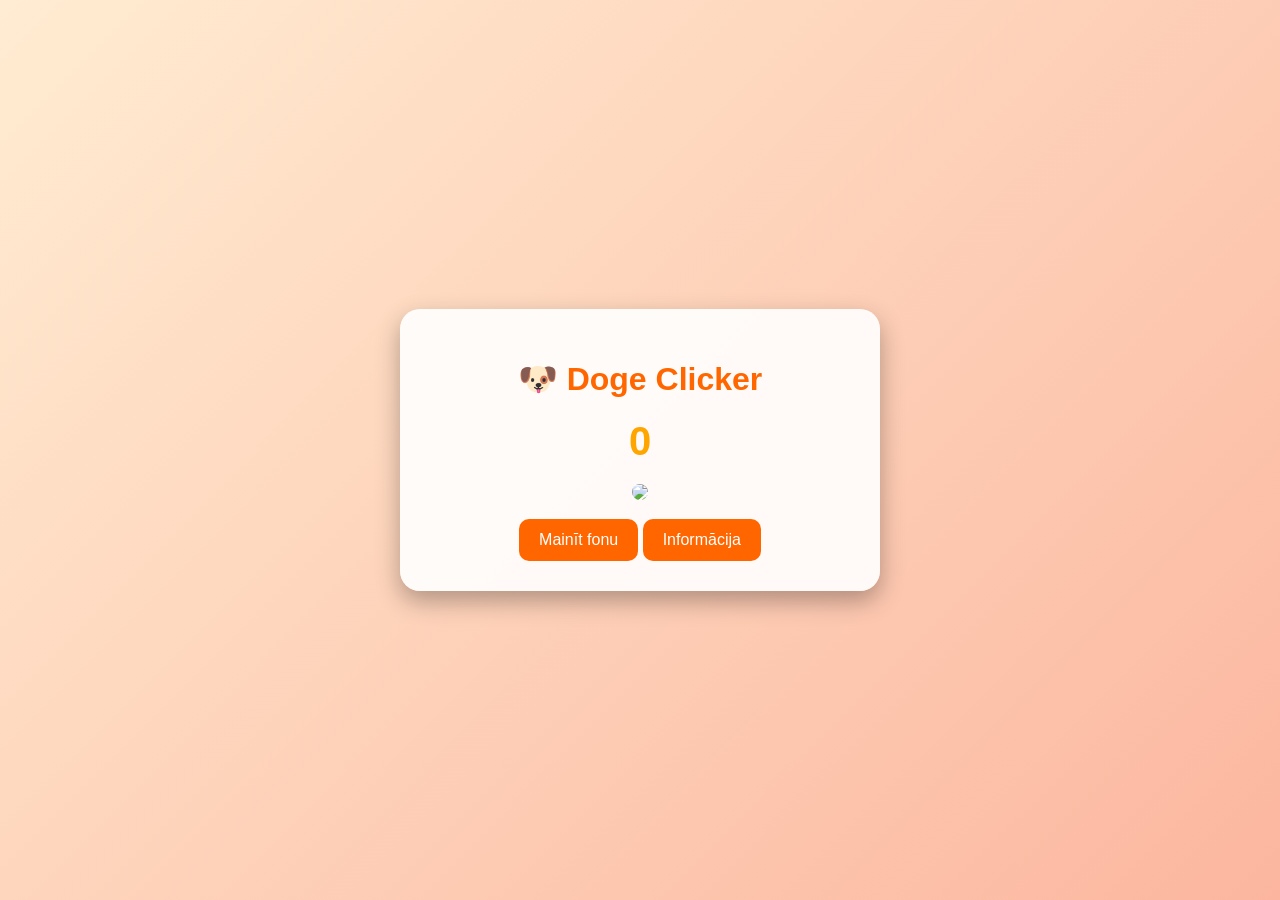
==== clicker.html @ 21f1ea2a "Pievieno html failu par clicker game" ====
<!DOCTYPE html>
<html lang="lv">
<head>
<meta charset="UTF-8">
<meta name="viewport" content="width=device-width, initial-scale=1.0">
<title>Doge Clicker</title>

<style>
body {
    margin: 0;
    padding: 0;
    font-family: Arial, sans-serif;
    display: flex;
    justify-content: center;
    align-items: center;
    height: 100vh;
    transition: 0.5s;
    background-size: cover;
    background-position: center;
}

/* Backgrounds */
.bg1 {
    background: linear-gradient(135deg, #ffecd2, #fcb69f);
}

.bg2 {
    background-image: url("https://wallpapercave.com/wp/wp6975998.jpg");
}

.bg3 {
    background-image: url("https://wallpapercave.com/wp/wp11369181.jpg");
}

.game {
    background: rgba(255,255,255,0.9);
    padding: 30px;
    border-radius: 20px;
    text-align: center;
    box-shadow: 0 10px 25px rgba(0,0,0,0.3);
    width: 420px;
}

h1 {
    color: #ff6600;
}

#score {
    font-size: 40px;
    font-weight: bold;
    color: orange;
    margin: 20px 0;
}

#doge {
    width: 250px;
    cursor: pointer;
    transition: 0.1s;
    border-radius: 20px;
}

#doge:hover {
    transform: scale(1.05);
}

#doge:active {
    transform: scale(0.95);
}

button {
    margin-top: 15px;
    padding: 12px 20px;
    border: none;
    border-radius: 10px;
    background: #ff6600;
    color: white;
    font-size: 16px;
    cursor: pointer;
    transition: 0.2s;
}

button:hover {
    background: #e65c00;
}

#infoBox {
    margin-top: 20px;
    padding: 15px;
    border-radius: 10px;
    background: #ffe0cc;
    display: none;
}
</style>
</head>

<body class="bg1">

<div class="game">

    <h1>🐶 Doge Clicker</h1>

    <div id="score">0</div>

    <img 
        id="doge"
        src="https://pngimg.com/uploads/doge_meme/doge_meme_PNG8.png"
    >

    <br>

    <button onclick="changeBackground()">
        Mainīt fonu
    </button>

    <button onclick="showInfo()">
        Informācija
    </button>

    <div id="infoBox"></div>

</div>

<script>

let score = 0;

const scoreText = document.getElementById("score");
const doge = document.getElementById("doge");
const infoBox = document.getElementById("infoBox");

let skinLevel = 0;
let bgLevel = 0;

/* Doge skins */
const skins = [
    "https://pngimg.com/uploads/doge_meme/doge_meme_PNG8.png",

    "https://i.pinimg.com/564x/91/9f/5f/919f5fda380957589650eb9285dcdf92.jpg",

    "https://i.imgur.com/5cX1K7F.png"
];

/* Background classes */
const backgrounds = [
    "bg1",
    "bg2",
    "bg3"
];

/* Click on doge */
doge.addEventListener("click", function() {

    score++;
    scoreText.textContent = score;

    /* unlock skin */
    if (score >= 10 && skinLevel === 0) {
        doge.src = skins[1];
        skinLevel = 1;
        alert("🎉 Jauns Doge apģērbs!");
    }

    if (score >= 25 && skinLevel === 1) {
        doge.src = skins[2];
        skinLevel = 2;
        alert("🔥 Jauna Doge poza!");
    }

});

/* Change background */
function changeBackground() {

    if (score < 5) {
        alert("Vajag vismaz 5 klikšķus!");
        return;
    }

    bgLevel++;

    if (bgLevel >= backgrounds.length) {
        bgLevel = 0;
    }

    document.body.className = backgrounds[bgLevel];
}

/* Show info */
function showInfo() {

    infoBox.style.display = "block";

    let nextSkin = "";

    if (score < 10) {
        nextSkin = 10 - score;
    }
    else if (score < 25) {
        nextSkin = 25 - score;
    }
    else {
        nextSkin = "Visi skin atbloķēti!";
    }

    infoBox.innerHTML = `
        <b>Klikšķi:</b> ${score} <br><br>

        <b>Līdz nākamajam skin:</b> ${nextSkin}
    `;
}

</script>

</body>
</html>
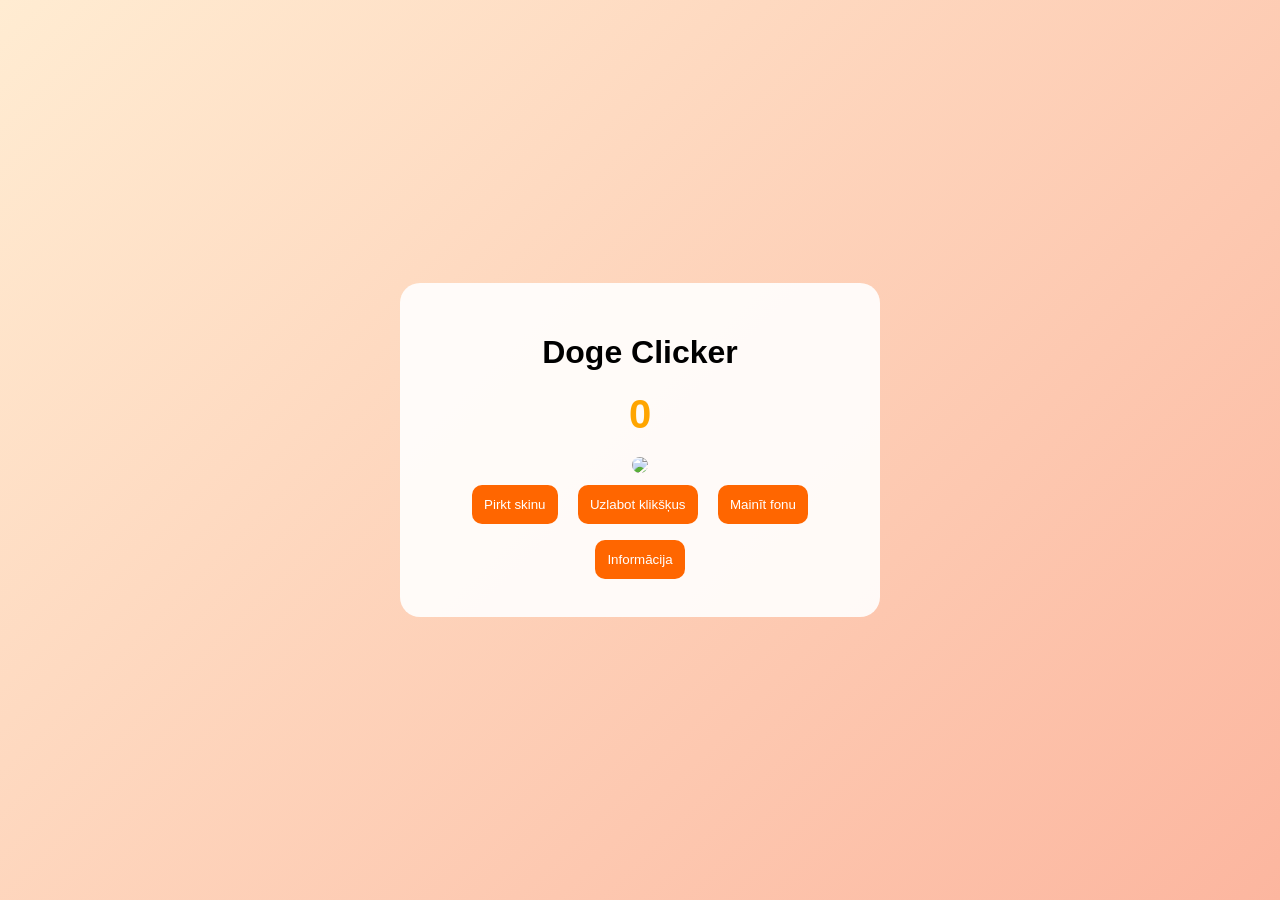
==== commit 8bdedfdb: "Samainiju pilnigi kodu par clickeru" ====
--- a/clicker.html
+++ b/clicker.html
@@ -8,8 +8,7 @@
 <style>
 body {
     margin: 0;
-    padding: 0;
-    font-family: Arial, sans-serif;
+    font-family: Arial;
     display: flex;
     justify-content: center;
     align-items: center;
@@ -19,7 +18,6 @@
     background-position: center;
 }
 
-/* Backgrounds */
 .bg1 {
     background: linear-gradient(135deg, #ffecd2, #fcb69f);
 }
@@ -37,12 +35,7 @@
     padding: 30px;
     border-radius: 20px;
     text-align: center;
-    box-shadow: 0 10px 25px rgba(0,0,0,0.3);
     width: 420px;
-}
-
-h1 {
-    color: #ff6600;
 }
 
 #score {
@@ -55,32 +48,17 @@
 #doge {
     width: 250px;
     cursor: pointer;
-    transition: 0.1s;
     border-radius: 20px;
 }
 
-#doge:hover {
-    transform: scale(1.05);
-}
-
-#doge:active {
-    transform: scale(0.95);
-}
-
 button {
-    margin-top: 15px;
-    padding: 12px 20px;
+    margin: 8px;
+    padding: 12px;
     border: none;
     border-radius: 10px;
     background: #ff6600;
     color: white;
-    font-size: 16px;
     cursor: pointer;
-    transition: 0.2s;
-}
-
-button:hover {
-    background: #e65c00;
 }
 
 #infoBox {
@@ -96,120 +74,23 @@
 <body class="bg1">
 
 <div class="game">
-
-    <h1>🐶 Doge Clicker</h1>
+    <h1>Doge Clicker</h1>
 
     <div id="score">0</div>
 
-    <img 
-        id="doge"
-        src="https://pngimg.com/uploads/doge_meme/doge_meme_PNG8.png"
-    >
+    <img id="doge" src="https://pngimg.com/uploads/doge_meme/doge_meme_PNG8.png">
 
     <br>
 
-    <button onclick="changeBackground()">
-        Mainīt fonu
-    </button>
-
-    <button onclick="showInfo()">
-        Informācija
-    </button>
+    <button onclick="buySkin()">Pirkt skinu</button>
+    <button onclick="upgradeClicks()">Uzlabot klikšķus</button>
+    <button onclick="changeBackground()">Mainīt fonu</button>
+    <button onclick="showInfo()">Informācija</button>
 
     <div id="infoBox"></div>
-
 </div>
 
-<script>
-
-let score = 0;
-
-const scoreText = document.getElementById("score");
-const doge = document.getElementById("doge");
-const infoBox = document.getElementById("infoBox");
-
-let skinLevel = 0;
-let bgLevel = 0;
-
-/* Doge skins */
-const skins = [
-    "https://pngimg.com/uploads/doge_meme/doge_meme_PNG8.png",
-
-    "https://i.pinimg.com/564x/91/9f/5f/919f5fda380957589650eb9285dcdf92.jpg",
-
-    "https://i.imgur.com/5cX1K7F.png"
-];
-
-/* Background classes */
-const backgrounds = [
-    "bg1",
-    "bg2",
-    "bg3"
-];
-
-/* Click on doge */
-doge.addEventListener("click", function() {
-
-    score++;
-    scoreText.textContent = score;
-
-    /* unlock skin */
-    if (score >= 10 && skinLevel === 0) {
-        doge.src = skins[1];
-        skinLevel = 1;
-        alert("🎉 Jauns Doge apģērbs!");
-    }
-
-    if (score >= 25 && skinLevel === 1) {
-        doge.src = skins[2];
-        skinLevel = 2;
-        alert("🔥 Jauna Doge poza!");
-    }
-
-});
-
-/* Change background */
-function changeBackground() {
-
-    if (score < 5) {
-        alert("Vajag vismaz 5 klikšķus!");
-        return;
-    }
-
-    bgLevel++;
-
-    if (bgLevel >= backgrounds.length) {
-        bgLevel = 0;
-    }
-
-    document.body.className = backgrounds[bgLevel];
-}
-
-/* Show info */
-function showInfo() {
-
-    infoBox.style.display = "block";
-
-    let nextSkin = "";
-
-    if (score < 10) {
-        nextSkin = 10 - score;
-    }
-    else if (score < 25) {
-        nextSkin = 25 - score;
-    }
-    else {
-        nextSkin = "Visi skin atbloķēti!";
-    }
-
-    infoBox.innerHTML = `
-        <b>Klikšķi:</b> ${score} <br><br>
-
-        <b>Līdz nākamajam skin:</b> ${nextSkin}
-    `;
-}
-
-</script>
+<script src="clicker.js"></script>
 
 </body>
 </html>
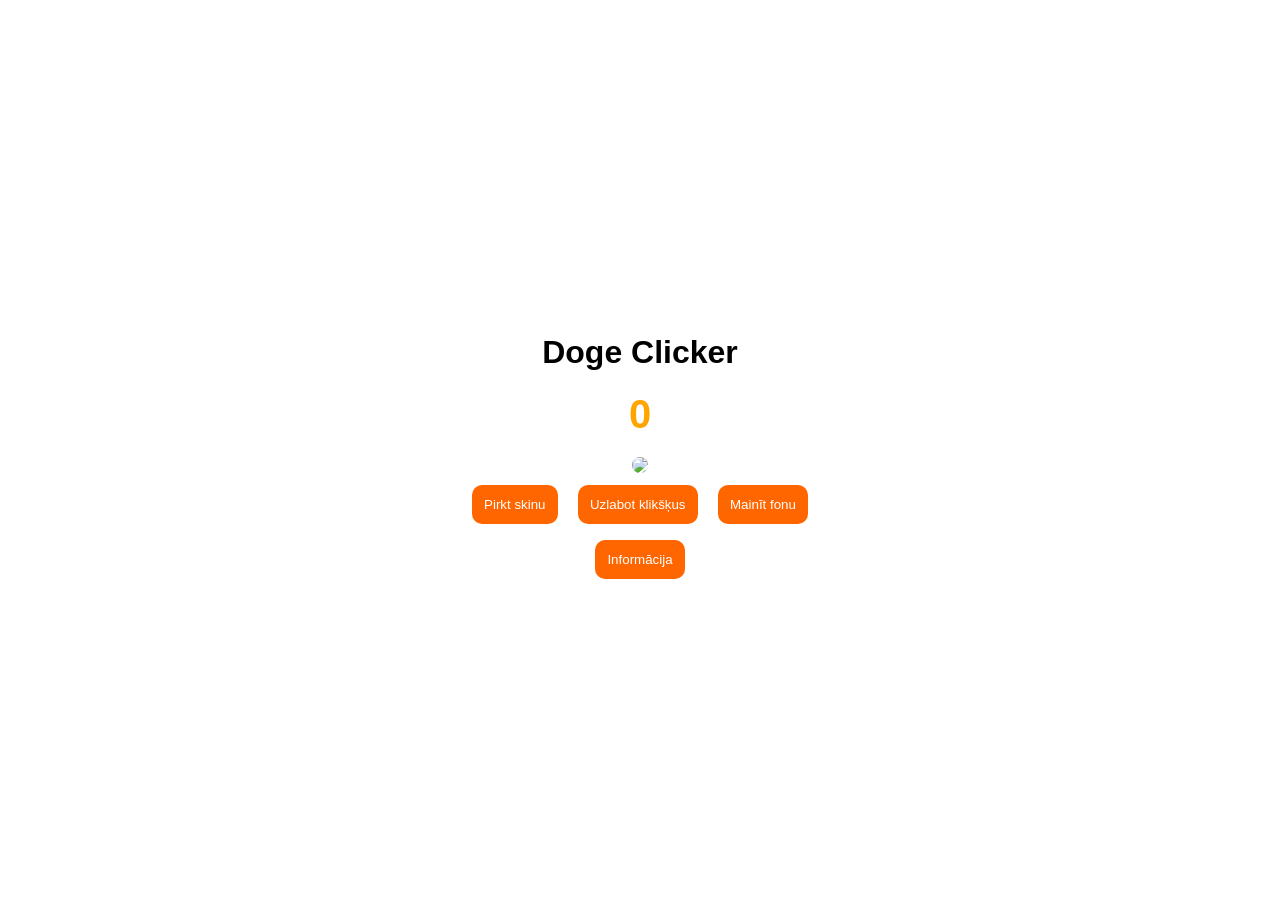
==== commit 972c300e: "Update clicker.html" ====
--- a/clicker.html
+++ b/clicker.html
@@ -14,9 +14,11 @@
     align-items: center;
     height: 100vh;
     transition: 0.5s;
-    background-size: cover;
-    background-position: center;
-}
+
+    background-size: cover;  
+    background-position: center; 
+    background-repeat: no-repeat;
+    background-attachment: fixed; 
 
 .bg1 {
     background: linear-gradient(135deg, #ffecd2, #fcb69f);
@@ -93,4 +95,4 @@
 <script src="clicker.js"></script>
 
 </body>
-</html>+</html>
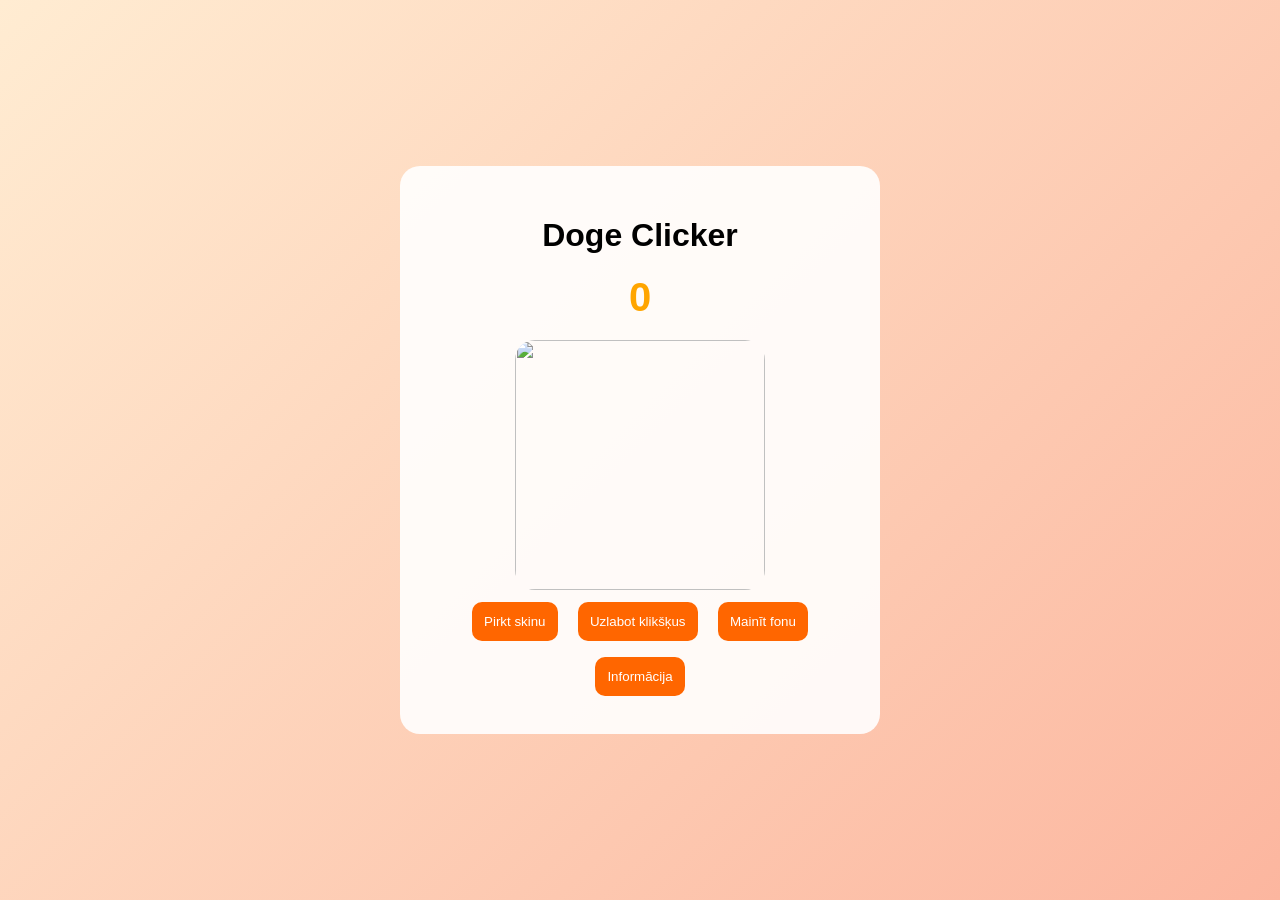
==== commit 97b9a169: "Samainiju kodu" ====
--- a/clicker.html
+++ b/clicker.html
@@ -14,22 +14,10 @@
     align-items: center;
     height: 100vh;
     transition: 0.5s;
-
-    background-size: cover;  
-    background-position: center; 
+    background-size: cover;
     background-repeat: no-repeat;
-    background-attachment: fixed; 
-
-.bg1 {
-    background: linear-gradient(135deg, #ffecd2, #fcb69f);
-}
-
-.bg2 {
-    background-image: url("https://wallpapercave.com/wp/wp6975998.jpg");
-}
-
-.bg3 {
-    background-image: url("https://wallpapercave.com/wp/wp11369181.jpg");
+    background-position: center;
+    background-image: linear-gradient(135deg, #ffecd2, #fcb69f);
 }
 
 .game {
@@ -49,8 +37,10 @@
 
 #doge {
     width: 250px;
+    height: 250px;
     cursor: pointer;
     border-radius: 20px;
+    transition: 0.1s;
 }
 
 button {
@@ -63,7 +53,7 @@
     cursor: pointer;
 }
 
-#infoBox {
+#infoBox, #endBox {
     margin-top: 20px;
     padding: 15px;
     border-radius: 10px;
@@ -73,14 +63,16 @@
 </style>
 </head>
 
-<body class="bg1">
+<body>
 
 <div class="game">
     <h1>Doge Clicker</h1>
 
     <div id="score">0</div>
 
-    <img id="doge" src="https://pngimg.com/uploads/doge_meme/doge_meme_PNG8.png">
+    <img id="doge"
+    src="https://pngimg.com/uploads/doge_meme/doge_meme_PNG8.png"
+    onclick="clickDoge()">
 
     <br>
 
@@ -90,9 +82,15 @@
     <button onclick="showInfo()">Informācija</button>
 
     <div id="infoBox"></div>
+
+    <div id="endBox">
+        <h2>Spēle beigusies!</h2>
+        <p>Tu sasniedzi 5000 punktus!</p>
+        <button onclick="restartGame()">Restart</button>
+    </div>
 </div>
 
 <script src="clicker.js"></script>
 
 </body>
-</html>
+</html>
